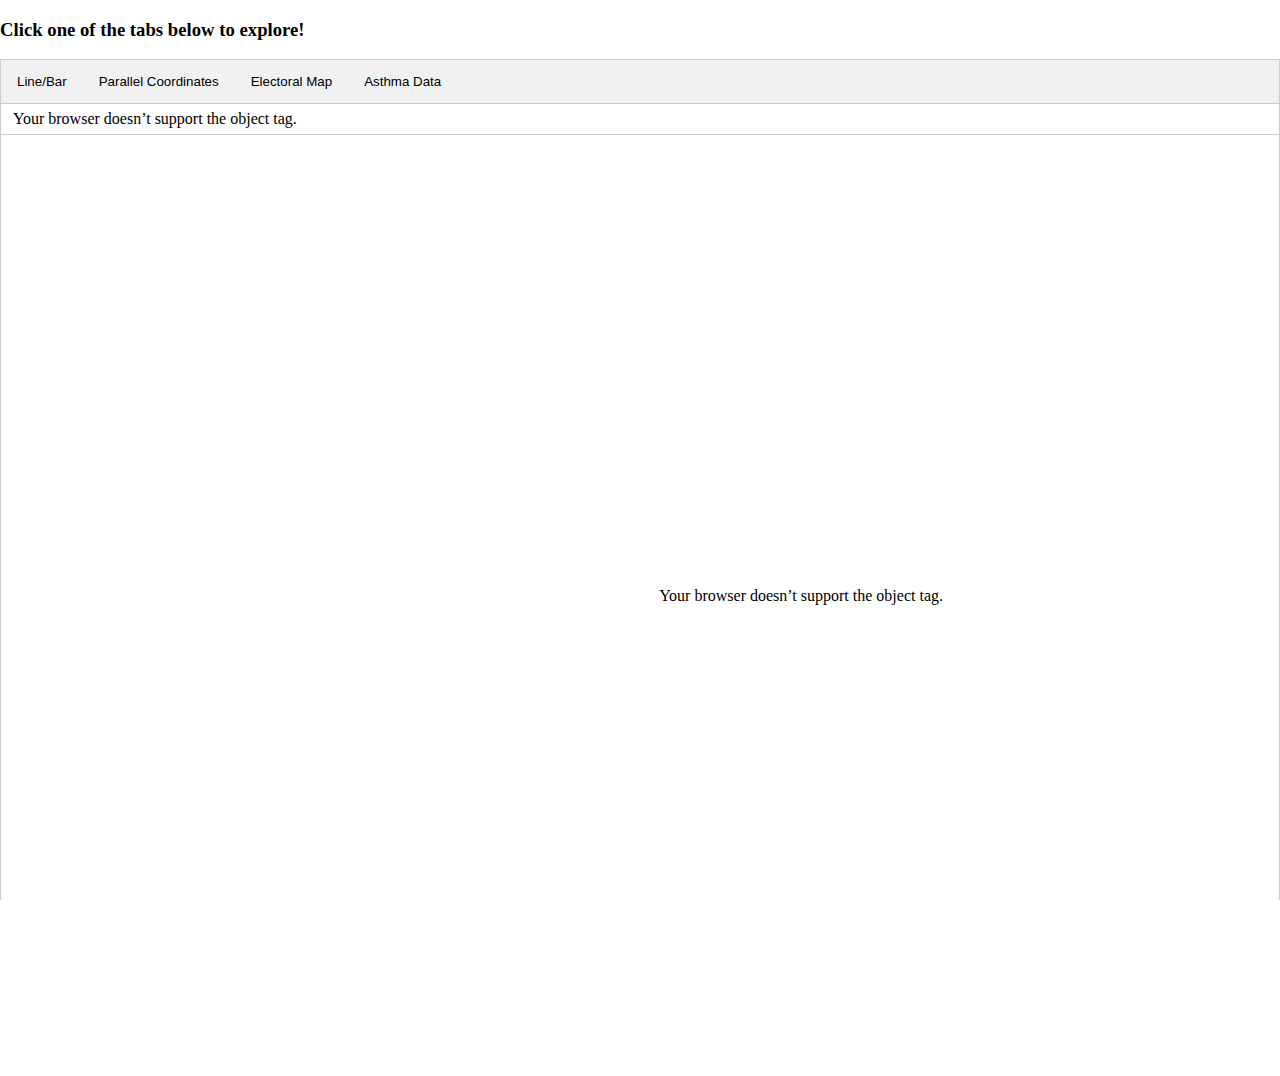
==== index.html @ 83a8fe7d "Update index.html" ====
<!DOCTYPE html>
<style>
	html, body {margin: 0; height: 100%; overflow: hidden}
</style>
 <html>
	 
 <head>
      <title>Visualization Fun</title>
      <script src="processing.min.js"></script>
	  <script src="script.js"></script>
	  <link rel="stylesheet" href="style.css">
  </head>
  <body overflow-y: hidden;>
  
  <!-- Tab links -->
  <h3>Click one of the tabs below to explore! </h3>
	<div class="tab">
	  <button class="tablinks" onclick="openTab(event, 'Line/Bar')">Line/Bar</button>
	  <button class="tablinks" onclick="openTab(event, 'Parallel Coordinates')">Parallel Coordinates</button>
	  <button class="tablinks" onclick="openTab(event, 'Electoral Map')">Electoral Map</button>
	<button class="tablinks" onclick="openTab(event, 'Asthma')" id="defaultOpen">Asthma Data</button>
	</div>

	
	<!-- Tab content -->
	<div id="Line/Bar" class="tabcontent">
	<table style="width:100%">
	  <tr>
		<td><canvas data-processing-sources="PhoebeMoh_a2.pde"></canvas></td>
		
	  </tr>
	</table>		
	</div>

	<div id="Parallel Coordinates" class="tabcontent">
		<table style="width:100%">
		  <tr>
			<td><canvas data-processing-sources="PhoebeMoh_a3.pde"></canvas></td>
		  </tr>
		</table>
	</div>
	  
	  <div id="Electoral Map" class="tabcontent" style ="display:block;overflow:auto;">
		<object data="indexEM.html" style="width:100%; height:900px;"> 
			    Your browser doesn’t support the object tag. 
		</object>		
	</div>
	  
	   <div id="Asthma" class="tabcontent" style ="display:block;overflow:auto;">
		  <table style="width:100%">
		  <tr>
			<td><object data="indexA5.html" style="width:100%; height:900px;"> 
			    Your browser doesn’t support the object tag. 
				</object>
			  </td>
			  <td overflow-y: scroll;>
				 <object data="article.html" style="width:100%; height:900px;"> 
			    Your browser doesn’t support the object tag. 
				</object> 
			  </td>
		  </tr>
		</table>
				
	</div>
     
 </body>
</html>
---- style.css ----
/* Style the tab */
.tab {
    overflow: hidden;
    border: 1px solid #ccc;
    background-color: #f1f1f1;
}

/* Style the buttons that are used to open the tab content */
.tab button {
    background-color: inherit;
    float: left;
    border: none;
    outline: none;
    cursor: pointer;
    padding: 14px 16px;
    transition: 0.3s;
}

/* Change background color of buttons on hover */
.tab button:hover {
    background-color: #ddd;
}

/* Create an active/current tablink class */
.tab button.active {
    background-color: #ccc;
}

/* Style the tab content */
.tabcontent {
    display: none;
    padding: 6px 12px;
    border: 1px solid #ccc;
    border-top: none;
}

.tabcontent {
    animation: fadeEffect 1s; /* Fading effect takes 1 second */
}

/* Go from zero to full opacity */
@keyframes fadeEffect {
    from {opacity: 0;}
    to {opacity: 1;}
}
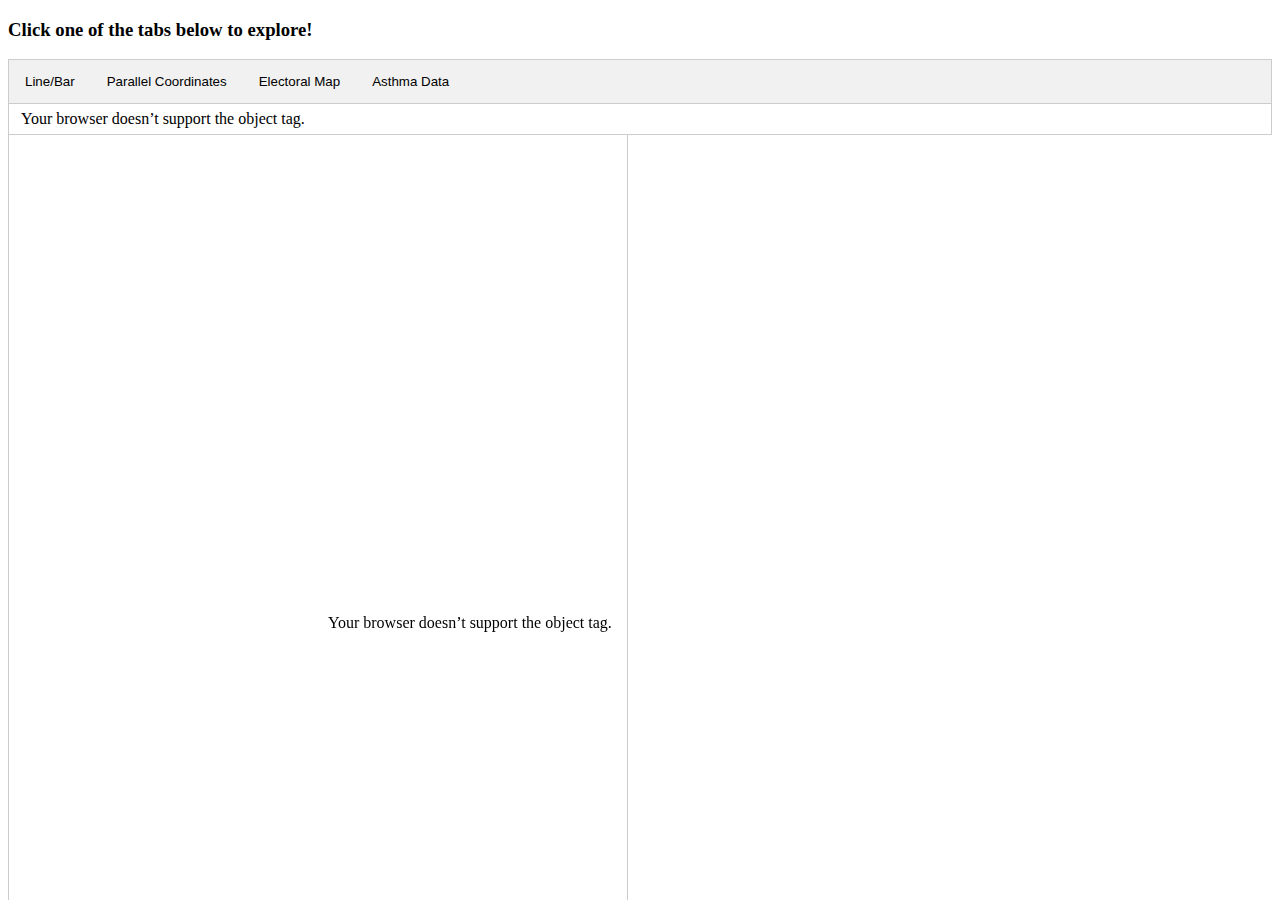
==== commit 2108764a: "Update index.html" ====
--- a/index.html
+++ b/index.html
@@ -1,16 +1,14 @@
 <!DOCTYPE html>
-<style>
-	html, body {margin: 0; height: 100%; overflow: hidden}
-</style>
+
  <html>
 	 
  <head>
-      <title>Visualization Fun</title>
+      <title>visualization fun</title>
       <script src="processing.min.js"></script>
 	  <script src="script.js"></script>
 	  <link rel="stylesheet" href="style.css">
   </head>
-  <body overflow-y: hidden;>
+  <body style="overflow-y: hidden;">
   
   <!-- Tab links -->
   <h3>Click one of the tabs below to explore! </h3>
@@ -46,10 +44,10 @@
 		</object>		
 	</div>
 	  
-	   <div id="Asthma" class="tabcontent" style ="display:block;overflow:auto;">
+	   <div id="Asthma" class="tabcontent" style ="display:block;overflow:auto;position: fixed;">
 		  <table style="width:100%">
 		  <tr>
-			<td><object data="indexA5.html" style="width:100%; height:900px;"> 
+			  <td></br></br></br><object data="indexA5.html" style="width:100%; height:900px;"> 
 			    Your browser doesn’t support the object tag. 
 				</object>
 			  </td>
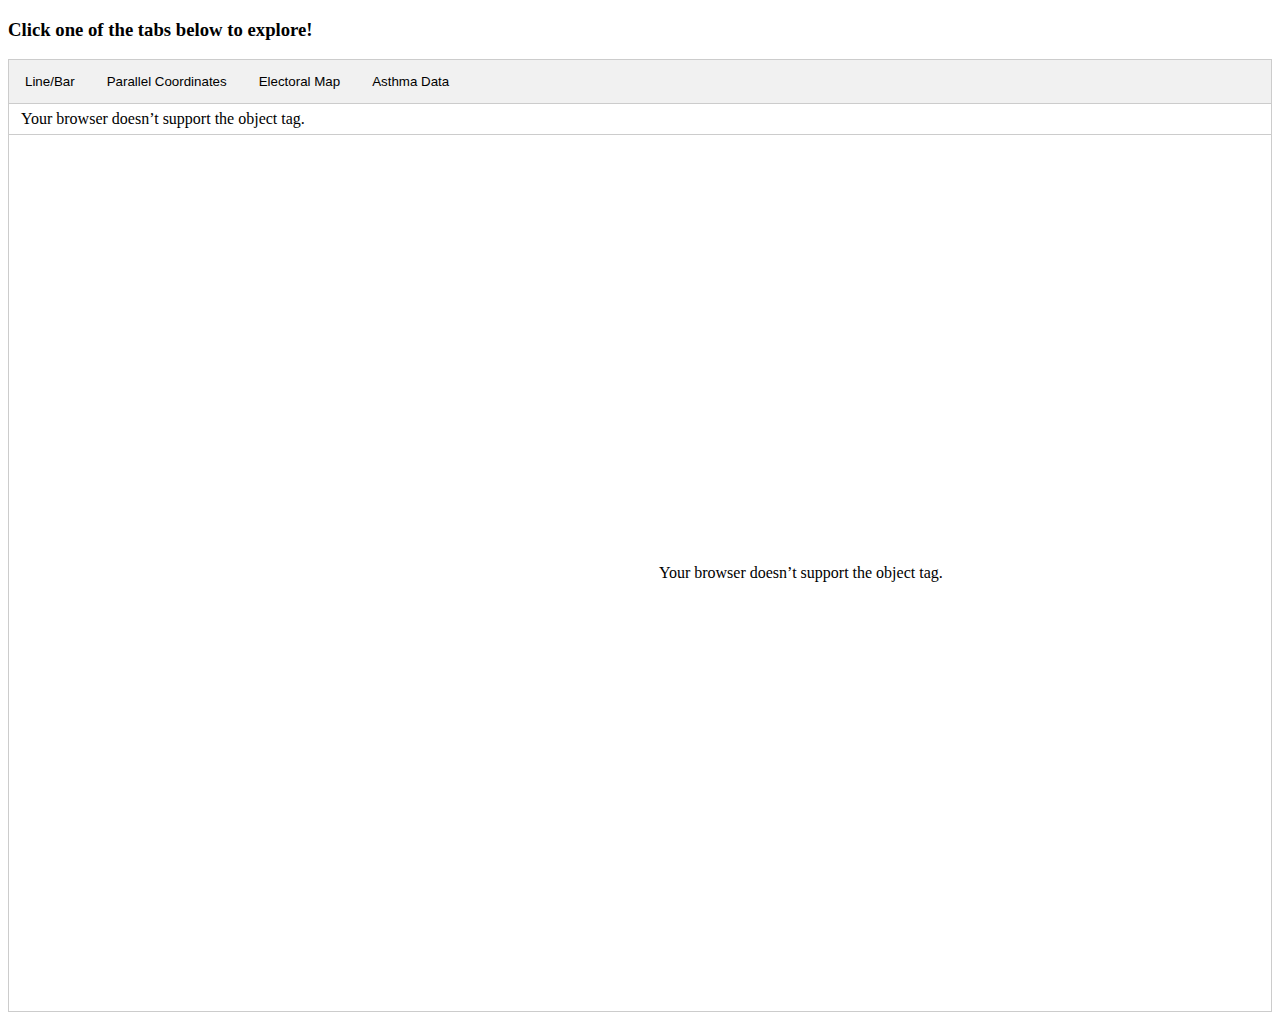
==== commit e77dd1f6: "Update index.html" ====
--- a/index.html
+++ b/index.html
@@ -3,12 +3,12 @@
  <html>
 	 
  <head>
-      <title>visualization fun</title>
+      <title>Visualization Fun</title>
       <script src="processing.min.js"></script>
 	  <script src="script.js"></script>
 	  <link rel="stylesheet" href="style.css">
   </head>
-  <body style="overflow-y: hidden;">
+  <body>
   
   <!-- Tab links -->
   <h3>Click one of the tabs below to explore! </h3>
@@ -44,15 +44,15 @@
 		</object>		
 	</div>
 	  
-	   <div id="Asthma" class="tabcontent" style ="display:block;overflow:auto;position: fixed;">
+	   <div id="Asthma" class="tabcontent" style ="display:block;overflow:auto;">
 		  <table style="width:100%">
 		  <tr>
-			  <td></br></br></br><object data="indexA5.html" style="width:100%; height:900px;"> 
+			  <td></br></br></br><object data="indexA5.html" style="width:100%; height:800px;"> 
 			    Your browser doesn’t support the object tag. 
 				</object>
 			  </td>
 			  <td overflow-y: scroll;>
-				 <object data="article.html" style="width:100%; height:900px;"> 
+				 <object data="article.html" style="width:100%; height:800px;"> 
 			    Your browser doesn’t support the object tag. 
 				</object> 
 			  </td>
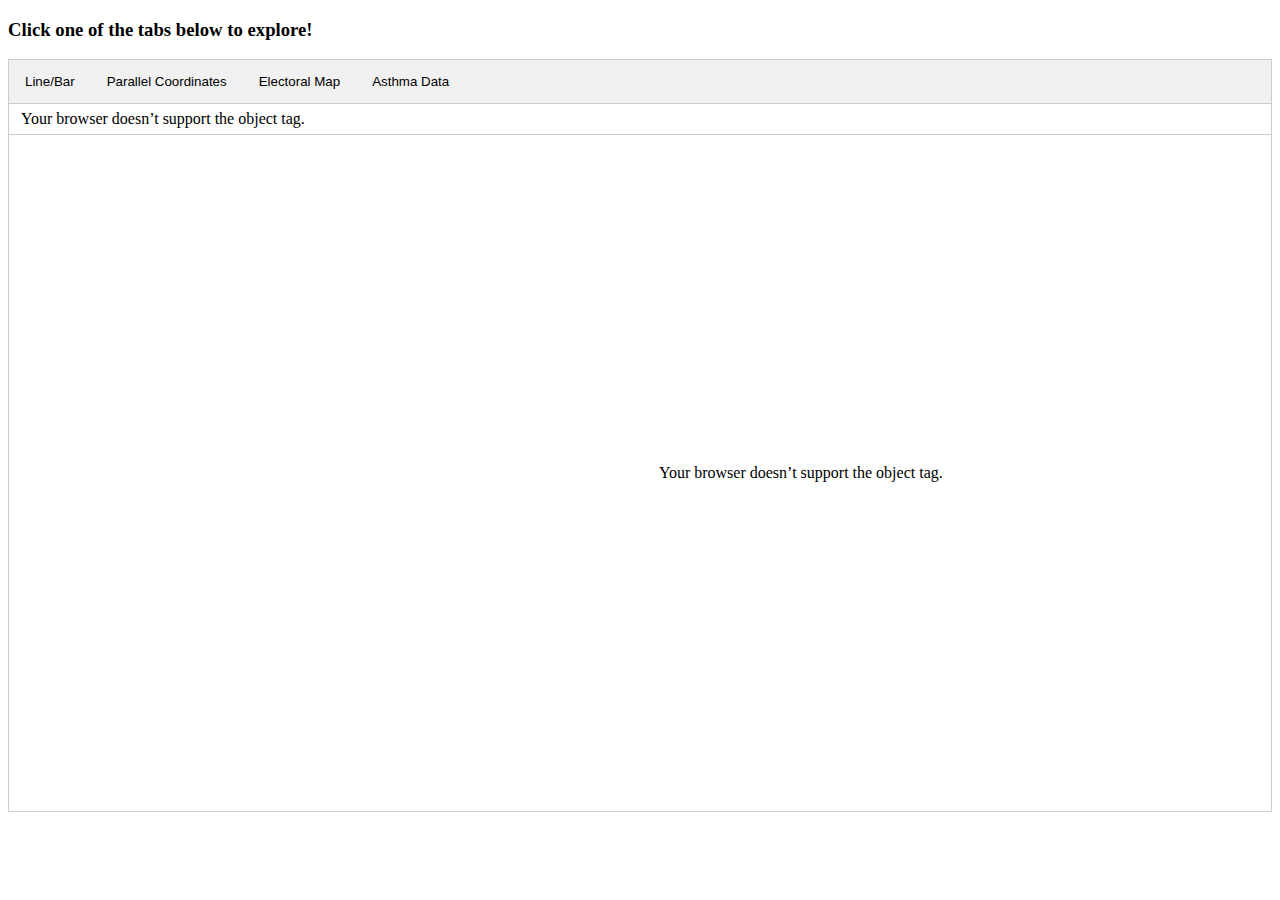
==== commit 9bcdd8cc: "Update index.html" ====
--- a/index.html
+++ b/index.html
@@ -47,12 +47,12 @@
 	   <div id="Asthma" class="tabcontent" style ="display:block;overflow:auto;">
 		  <table style="width:100%">
 		  <tr>
-			  <td></br></br></br><object data="indexA5.html" style="width:100%; height:800px;"> 
+			  <td></br></br></br><object data="indexA5.html" style="width:100%; height:600px;"> 
 			    Your browser doesn’t support the object tag. 
 				</object>
 			  </td>
 			  <td overflow-y: scroll;>
-				 <object data="article.html" style="width:100%; height:800px;"> 
+				 <object data="article.html" style="width:100%; height:600px;"> 
 			    Your browser doesn’t support the object tag. 
 				</object> 
 			  </td>
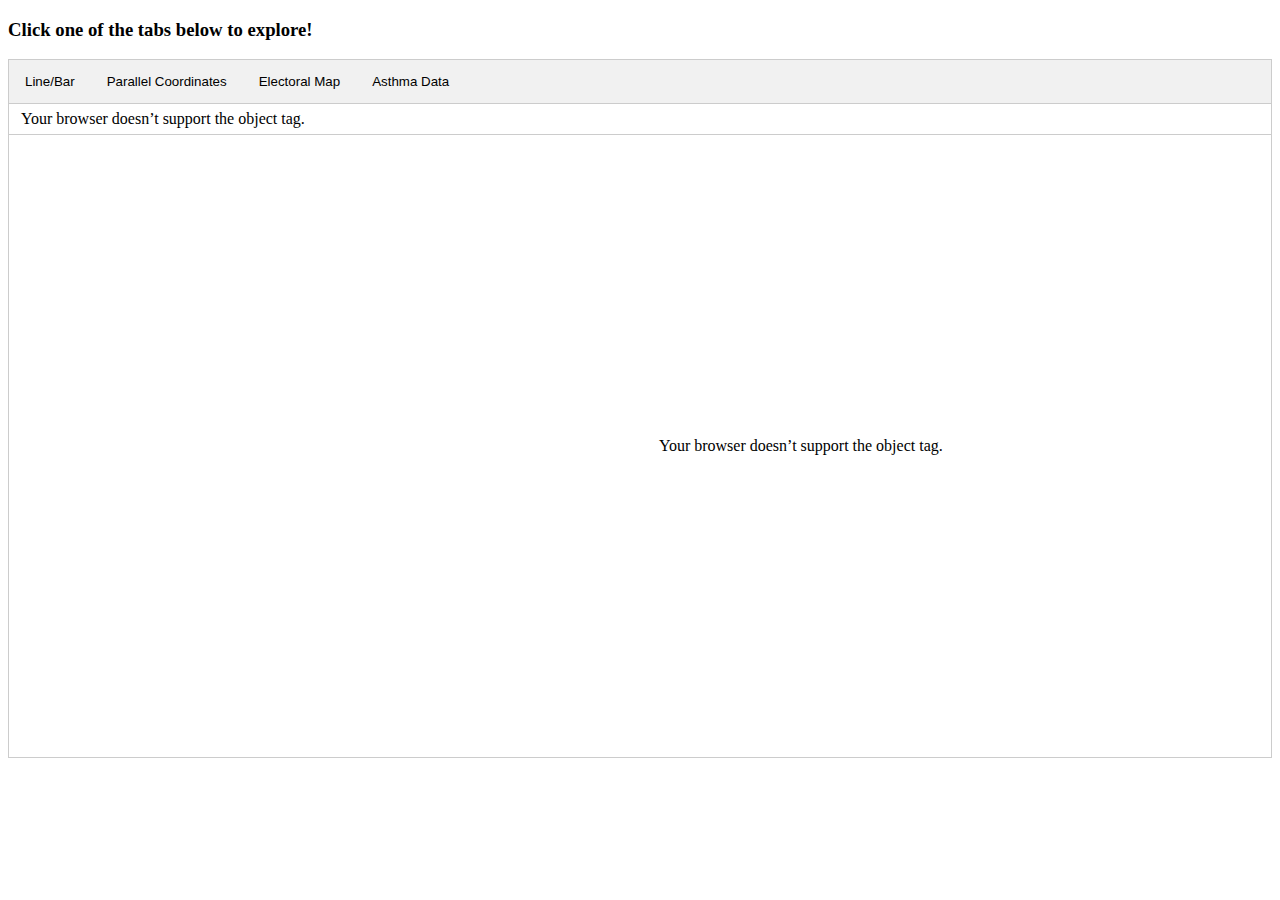
==== commit abe26774: "Update index.html" ====
--- a/index.html
+++ b/index.html
@@ -47,7 +47,7 @@
 	   <div id="Asthma" class="tabcontent" style ="display:block;overflow:auto;">
 		  <table style="width:100%">
 		  <tr>
-			  <td></br></br></br><object data="indexA5.html" style="width:100%; height:600px;"> 
+			  <td><object data="indexA5.html" style="width:100%; height:600px;"> 
 			    Your browser doesn’t support the object tag. 
 				</object>
 			  </td>
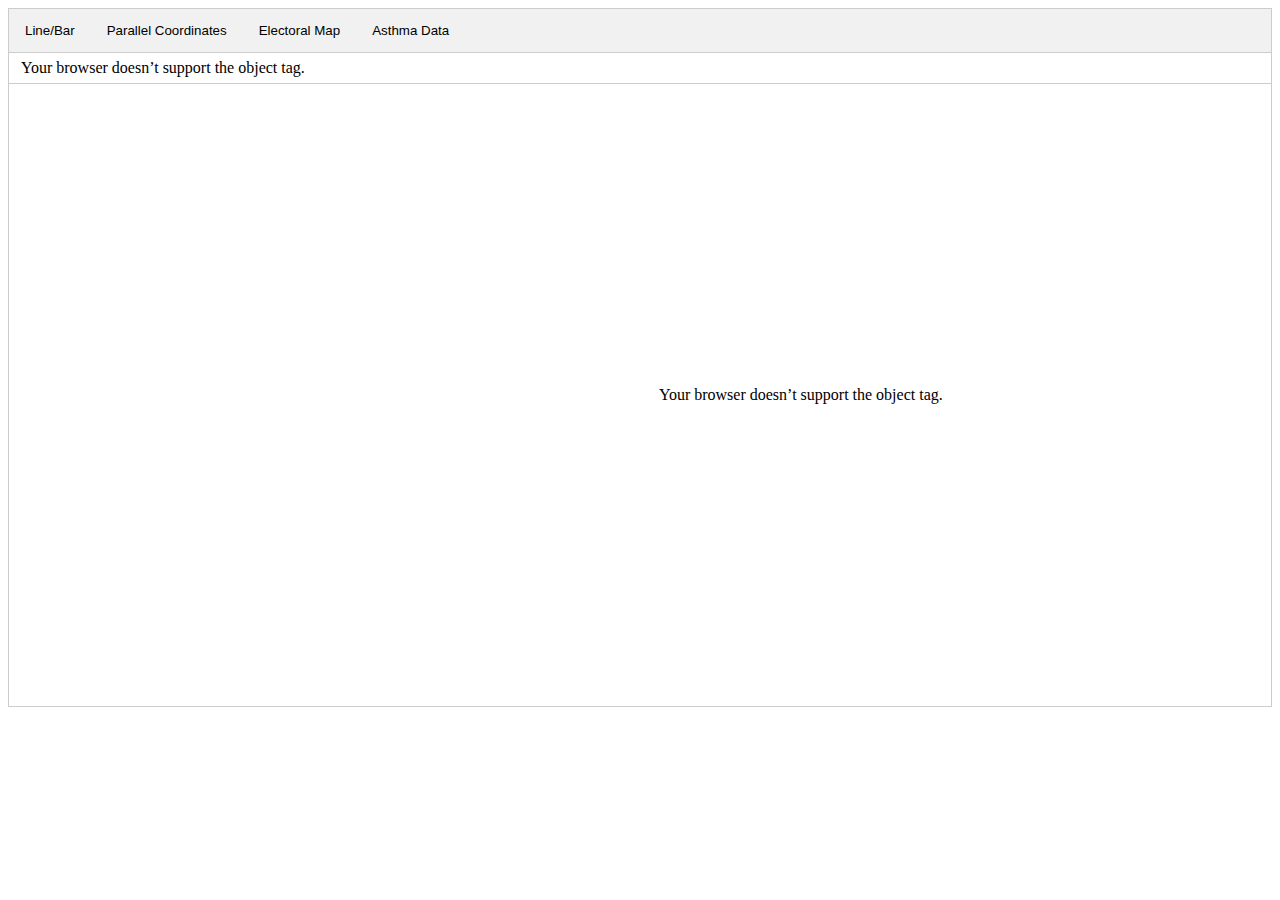
==== commit 04f06659: "Update index.html" ====
--- a/index.html
+++ b/index.html
@@ -11,7 +11,6 @@
   <body>
   
   <!-- Tab links -->
-  <h3>Click one of the tabs below to explore! </h3>
 	<div class="tab">
 	  <button class="tablinks" onclick="openTab(event, 'Line/Bar')">Line/Bar</button>
 	  <button class="tablinks" onclick="openTab(event, 'Parallel Coordinates')">Parallel Coordinates</button>
@@ -44,10 +43,10 @@
 		</object>		
 	</div>
 	  
-	   <div id="Asthma" class="tabcontent" style ="display:block;overflow:auto;">
+	   <div id="Asthma" class="tabcontent" style ="display:block;">
 		  <table style="width:100%">
 		  <tr>
-			  <td><object data="indexA5.html" style="width:100%; height:600px;"> 
+			  <td><object data="indexA5.html" style="width:100%; height:600px;" overflow-y:hidden;> 
 			    Your browser doesn’t support the object tag. 
 				</object>
 			  </td>
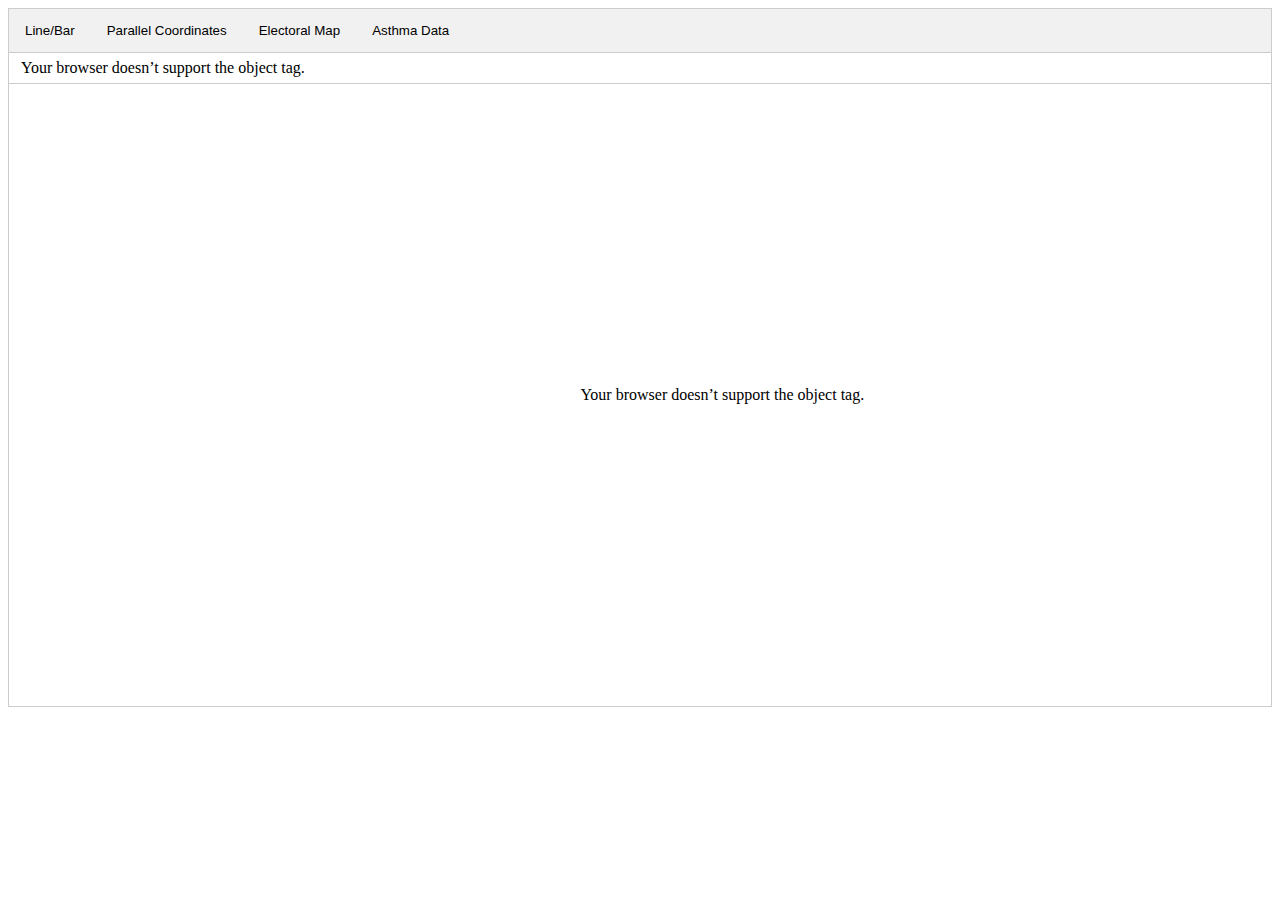
==== commit 5b758fa4: "Update index.html" ====
--- a/index.html
+++ b/index.html
@@ -17,14 +17,12 @@
 	  <button class="tablinks" onclick="openTab(event, 'Electoral Map')">Electoral Map</button>
 	<button class="tablinks" onclick="openTab(event, 'Asthma')" id="defaultOpen">Asthma Data</button>
 	</div>
-
 	
 	<!-- Tab content -->
 	<div id="Line/Bar" class="tabcontent">
 	<table style="width:100%">
 	  <tr>
-		<td><canvas data-processing-sources="PhoebeMoh_a2.pde"></canvas></td>
-		
+		<td><canvas data-processing-sources="PhoebeMoh_a2.pde"></canvas></td>	
 	  </tr>
 	</table>		
 	</div>
@@ -46,11 +44,11 @@
 	   <div id="Asthma" class="tabcontent" style ="display:block;">
 		  <table style="width:100%">
 		  <tr>
-			  <td><object data="indexA5.html" style="width:100%; height:600px;" overflow-y:hidden;> 
+			  <td style="width: 45%"><object data="indexA5.html" style="width:100%; height:600px;overflow-y:auto;" > 
 			    Your browser doesn’t support the object tag. 
 				</object>
 			  </td>
-			  <td overflow-y: scroll;>
+			  <td style="width:55%" overflow-y: scroll;>
 				 <object data="article.html" style="width:100%; height:600px;"> 
 			    Your browser doesn’t support the object tag. 
 				</object> 
